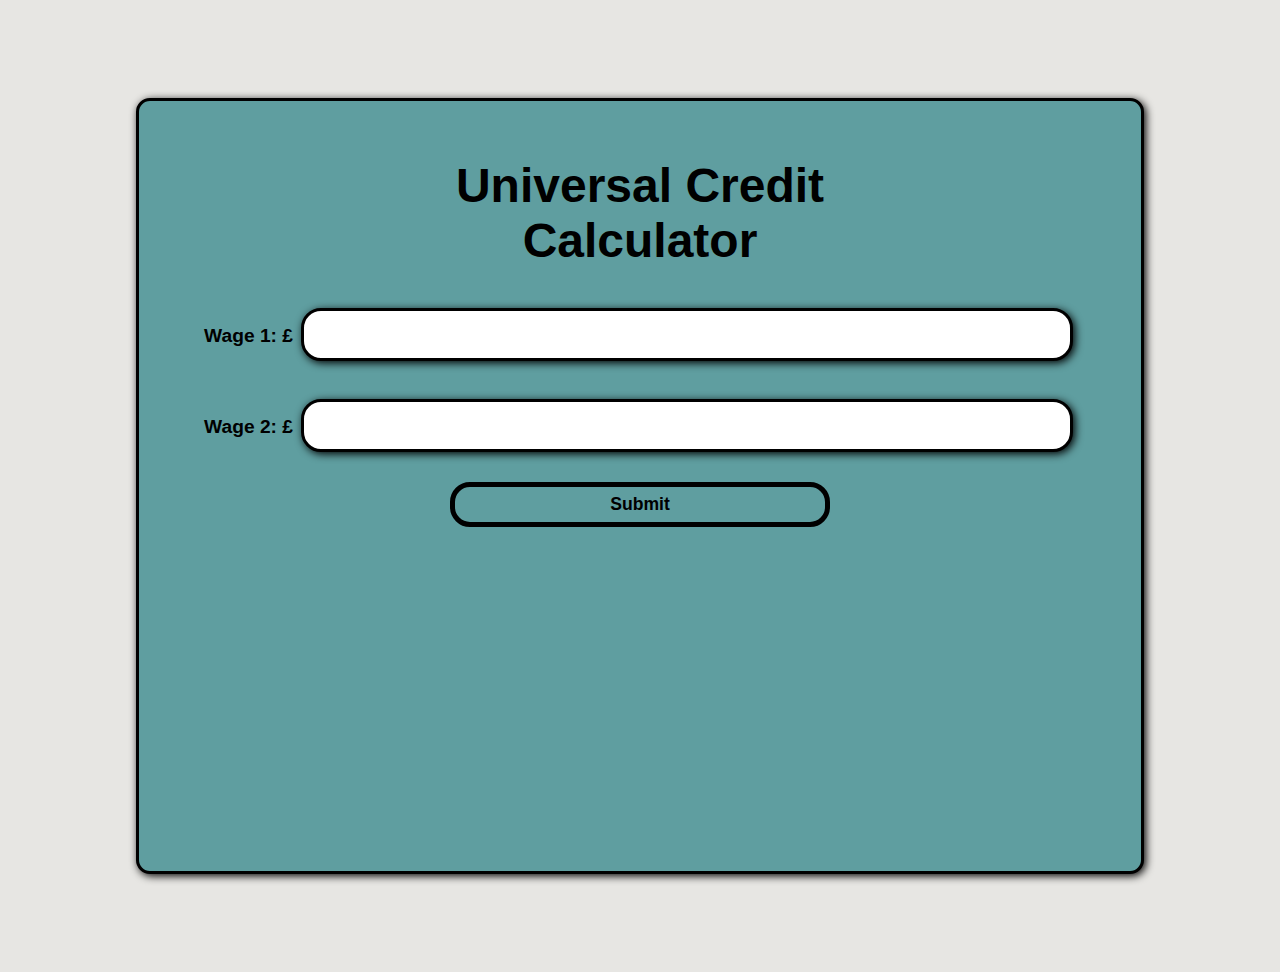
==== index.html @ c64453c5 "Add files via upload" ====
<!DOCTYPE html>
<html lang="en">
<head>
    <meta charset="UTF-8">
    <meta http-equiv="X-UA-Compatible" content="IE=edge">
    <meta name="viewport" content="width=device-width, initial-scale=1.0">
    <link rel="stylesheet" href="./styles.css">
    <title>Document</title>
</head>
<body>

    <div class="container">
       <h1 class="heading">Universal Credit <br> Calculator</h1>
       
        <label>Wage 1: £
          <input value="    " class="wage-box"  placeholder="   Enter Wage 1 Here" id="wage1">
        </label>
        <br>
        <label>Wage 2: £
            <input value="    " class="wage-box"  placeholder="   Enter Wage 2 Here" id="wage2">
        </label>
           <br>
        
        <button type="submit" id="submit" class="submit">Submit</button>
       </form>

       <h2 class="results" id="netPay"></h2>
    </div>

    <script src="./script.js"></script>

</body>
</html>
---- styles.css ----
body{
     display: flex;
     justify-content: center;
     align-items: center;
     text-align: center;
     align-content: center;
     background-color: rgb(231, 230, 227);
     font-family: Verdana, Geneva, Tahoma, sans-serif;
 }

 .container{
     padding: 25px;
     width: 80vw;
     height: 80vh;
     margin: 10vh 10vw;
     border-radius: 14px;
     background-color: cadetblue;
     border: 3px solid black;
     box-shadow: 2px 2px 9px black;
 }

 .heading{
     font-size: 3rem;
 }

 label{
     font-size: 1.2rem;
     font-weight: bold;
     
 }

 .wage-box{
     margin: 8px 3px 30px;
     width: 80%;
     height: 5vh;
     border-radius: 20px;
     font-size: 1.3rem;
     border: 3px solid black;
     box-shadow: 2px 2px 9px black;

 }

 .submit{
     font-size: 1.1rem;
     background-color: transparent;
     color: black;
     border: none;
     border: 5px solid black;
     width: 40%;
     letter-spacing: 2;
     height: 5vh;
     border-radius: 20px;
     letter-spacing: 1.2;
     font-weight: bold;
     cursor: pointer;
 }

 .submit:hover{
     color: white;
     background-color: black;
     border: 5px solid white;
     border-radius: 20px;

 }
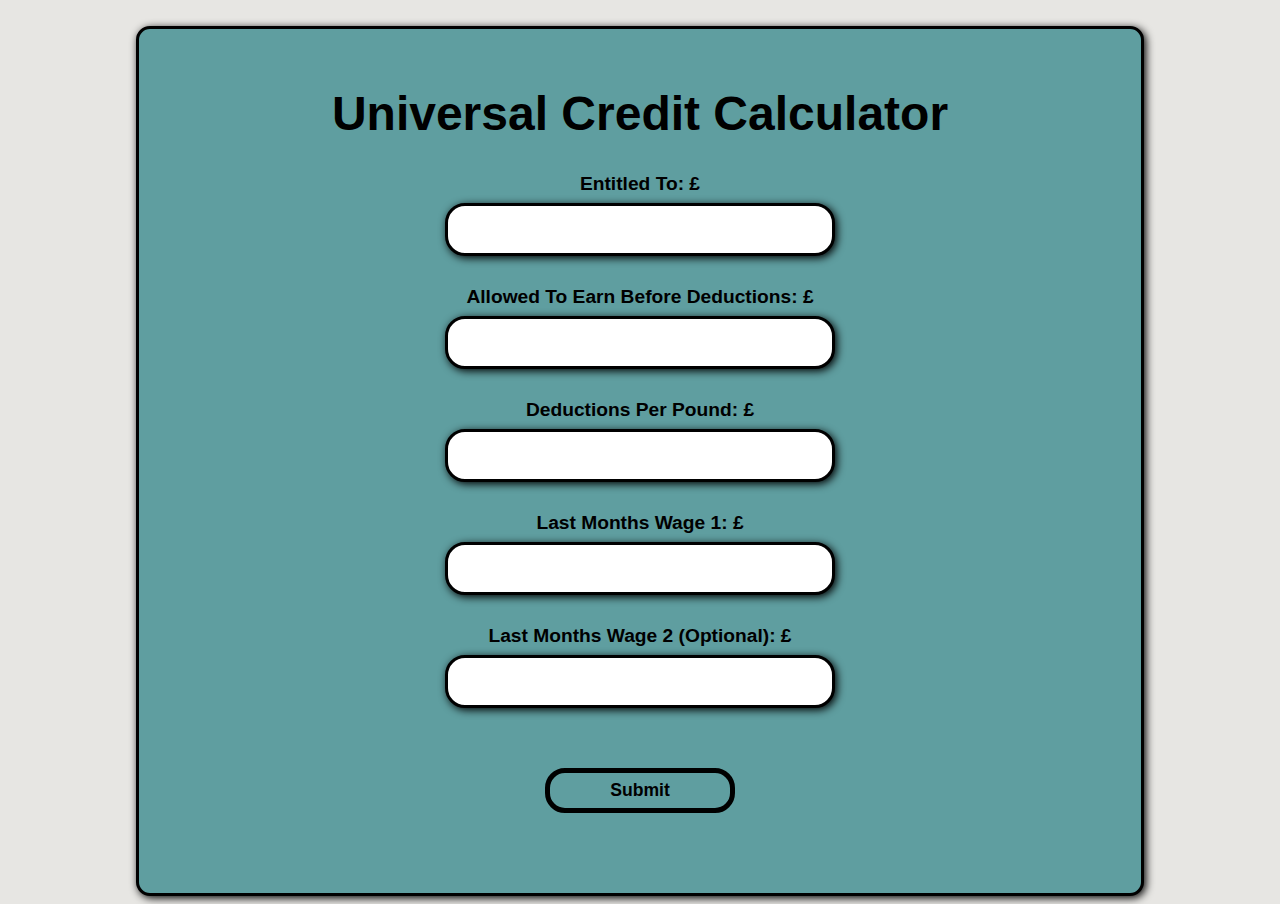
==== commit 4469a7a9: "Add files via upload" ====
--- a/index.html
+++ b/index.html
@@ -10,16 +10,29 @@
 <body>
 
     <div class="container">
-       <h1 class="heading">Universal Credit <br> Calculator</h1>
-       
-        <label>Wage 1: £
-          <input value="    " class="wage-box"  placeholder="   Enter Wage 1 Here" id="wage1">
+       <h1 class="heading">Universal Credit Calculator</h1>
+
+       <label>Entitled To: £ <br>
+        <input value="    " class="wage-box"   id="entitledTo">
+      </label>
+      <br>
+      <label>Allowed To Earn Before Deductions: £ <br>
+          <input value="    " class="wage-box"   id="A-T-E">
+      </label>
+         <br>
+        <label>Deductions Per Pound: £<br>
+          <input value="    " class="wage-box"   id="D-P-P">
         </label>
         <br>
-        <label>Wage 2: £
-            <input value="    " class="wage-box"  placeholder="   Enter Wage 2 Here" id="wage2">
+        <label>Last Months Wage 1: £ <br>
+            <input value="    " class="wage-box"   id="wage1">
         </label>
-           <br>
+        <br>
+        <label>Last Months Wage 2 (Optional): £ <br>
+            <input value="    " class="wage-box"  id="wage2">
+        </label>
+           
+        <br>
         
         <button type="submit" id="submit" class="submit">Submit</button>
        </form>
--- a/styles.css
+++ b/styles.css
@@ -9,10 +9,12 @@
  }
 
  .container{
+     
      padding: 25px;
      width: 80vw;
-     height: 80vh;
-     margin: 10vh 10vw;
+     height: fit-content;
+     padding-bottom: 30px;
+     margin: 2vh 10vw 0;
      border-radius: 14px;
      background-color: cadetblue;
      border: 3px solid black;
@@ -27,11 +29,12 @@
      font-size: 1.2rem;
      font-weight: bold;
      
+     
  }
 
  .wage-box{
      margin: 8px 3px 30px;
-     width: 80%;
+     width: 40%;
      height: 5vh;
      border-radius: 20px;
      font-size: 1.3rem;
@@ -46,13 +49,14 @@
      color: black;
      border: none;
      border: 5px solid black;
-     width: 40%;
+     width: 20%;
      letter-spacing: 2;
      height: 5vh;
      border-radius: 20px;
      letter-spacing: 1.2;
      font-weight: bold;
      cursor: pointer;
+     margin: 30px 0;
  }
 
  .submit:hover{
@@ -61,4 +65,25 @@
      border: 5px solid white;
      border-radius: 20px;
 
+ }
+
+
+ @media (max-width:800px){
+
+        .heading{
+            font-size: 2rem;
+        }
+    
+     .wage-box{
+        width: 80%;
+     }
+
+     label{
+         margin-left: 0;
+     }
+
+     .submit{
+         margin: 20px 0;
+         width: 40%;
+     }
  }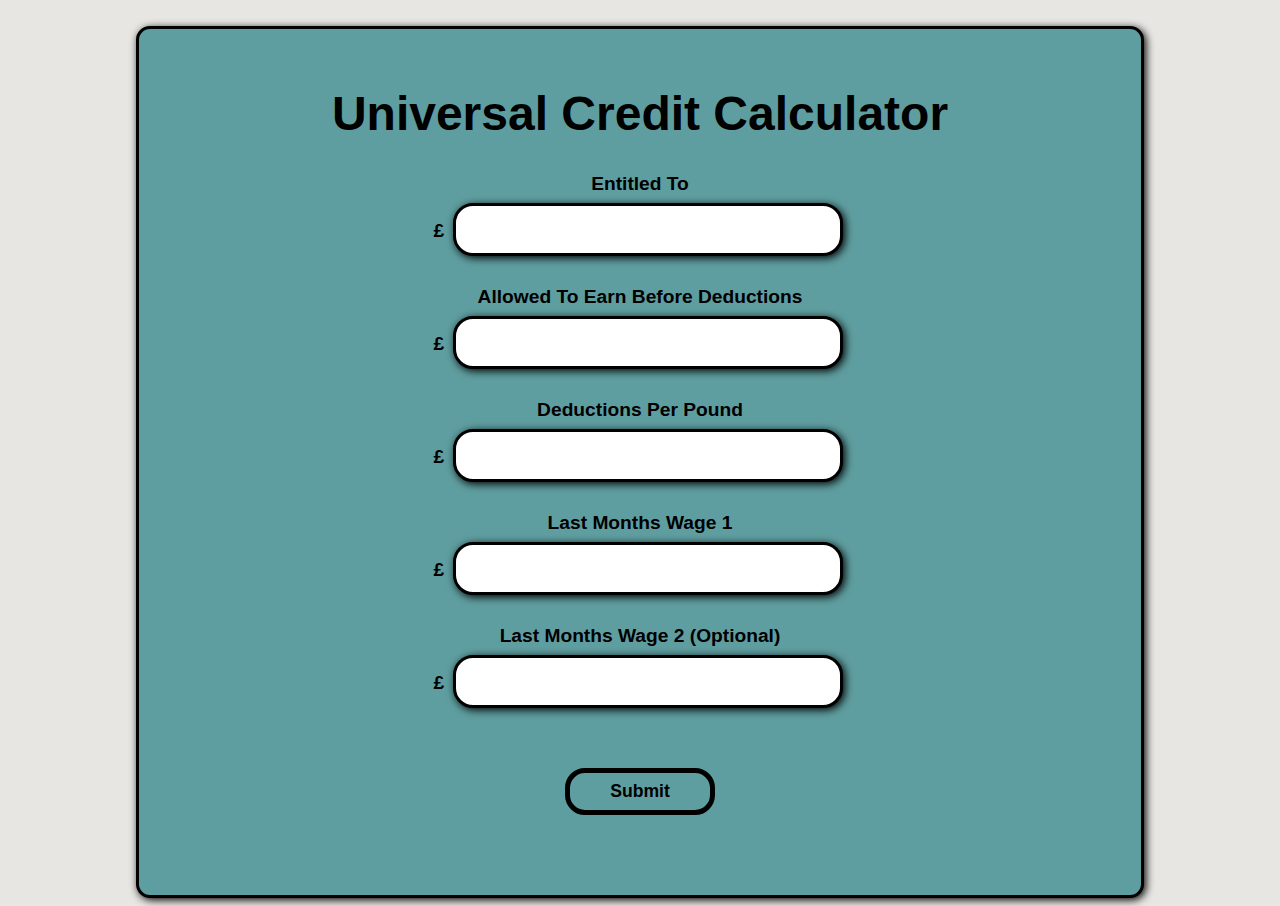
==== commit 7922c6b7: "Add files via upload" ====
--- a/index.html
+++ b/index.html
@@ -12,24 +12,24 @@
     <div class="container">
        <h1 class="heading">Universal Credit Calculator</h1>
 
-       <label>Entitled To: £ <br>
-        <input value="    " class="wage-box"   id="entitledTo">
+       <label>Entitled To <br>
+        £ <input  class="wage-box"   id="entitledTo">
       </label>
       <br>
-      <label>Allowed To Earn Before Deductions: £ <br>
-          <input value="    " class="wage-box"   id="A-T-E">
+      <label>Allowed To Earn Before Deductions <br>
+          £ <input  class="wage-box"   id="A-T-E">
       </label>
          <br>
-        <label>Deductions Per Pound: £<br>
-          <input value="    " class="wage-box"   id="D-P-P">
+        <label>Deductions Per Pound <br>
+          £ <input class="wage-box"   id="D-P-P">
         </label>
         <br>
-        <label>Last Months Wage 1: £ <br>
-            <input value="    " class="wage-box"   id="wage1">
+        <label>Last Months Wage 1 <br>
+            £ <input  class="wage-box"   id="wage1">
         </label>
         <br>
-        <label>Last Months Wage 2 (Optional): £ <br>
-            <input value="    " class="wage-box"  id="wage2">
+        <label>Last Months Wage 2 (Optional) <br>
+            £ <input  class="wage-box"  id="wage2">
         </label>
            
         <br>
--- a/styles.css
+++ b/styles.css
@@ -49,14 +49,15 @@
      color: black;
      border: none;
      border: 5px solid black;
-     width: 20%;
+     width: fit-content;
      letter-spacing: 2;
-     height: 5vh;
+     height: fit-content;
      border-radius: 20px;
      letter-spacing: 1.2;
      font-weight: bold;
      cursor: pointer;
      margin: 30px 0;
+     padding: 8px 40px;
  }
 
  .submit:hover{
@@ -85,5 +86,6 @@
      .submit{
          margin: 20px 0;
          width: 40%;
+         padding: 3px;
      }
  }